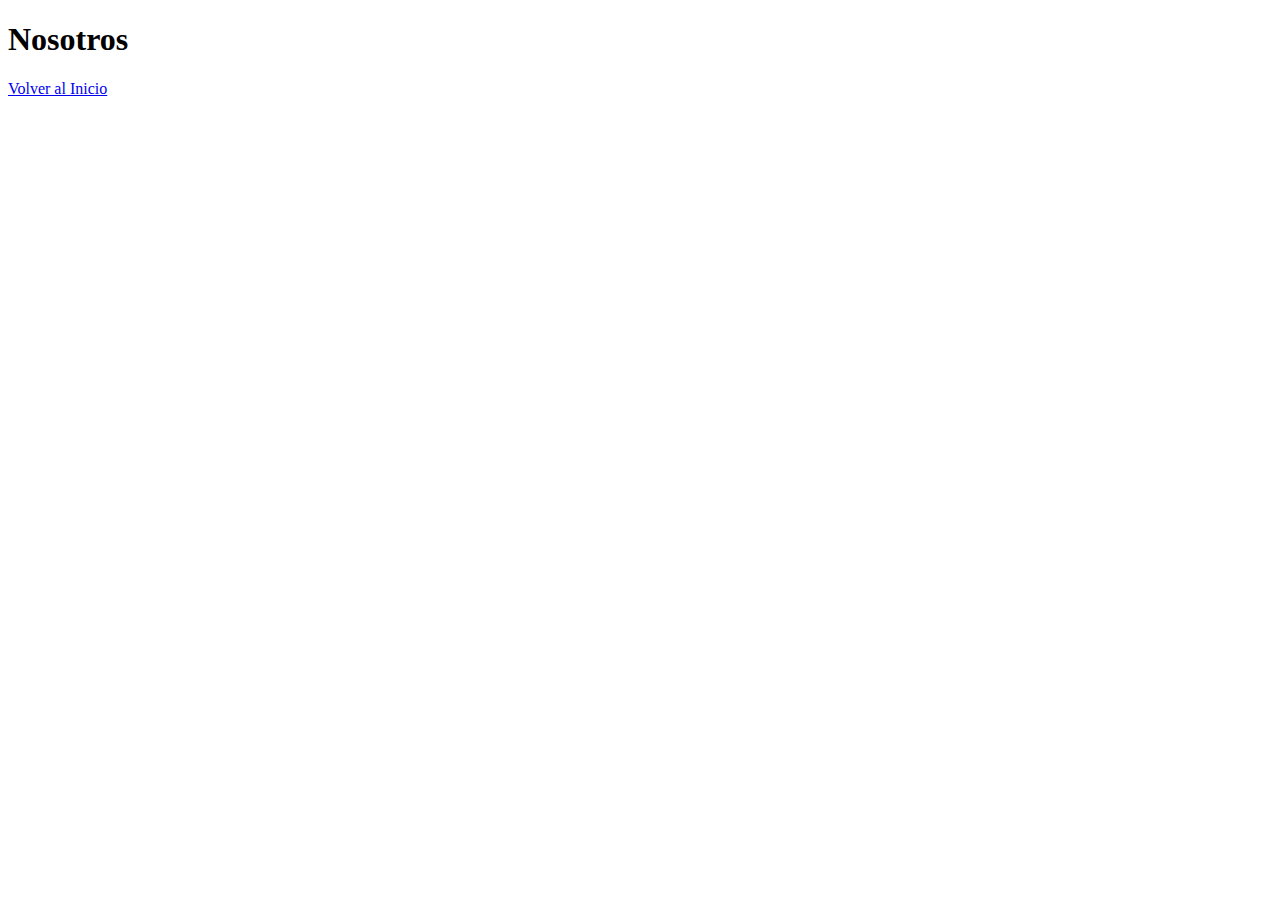
==== Ecommers/nosotros.html @ f2f8ec21 "cdd nosotrs added" ====
<!DOCTYPE html>
<html lang="en">
<head>
    <meta charset="UTF-8">
    <meta name="viewport" content="width=device-width, initial-scale=1.0">
    <title>Nosotros</title>
</head>
<body>
    <h1>Nosotros</h1>
    <a href="./index.html">Volver al Inicio</a>
</body>
</html>
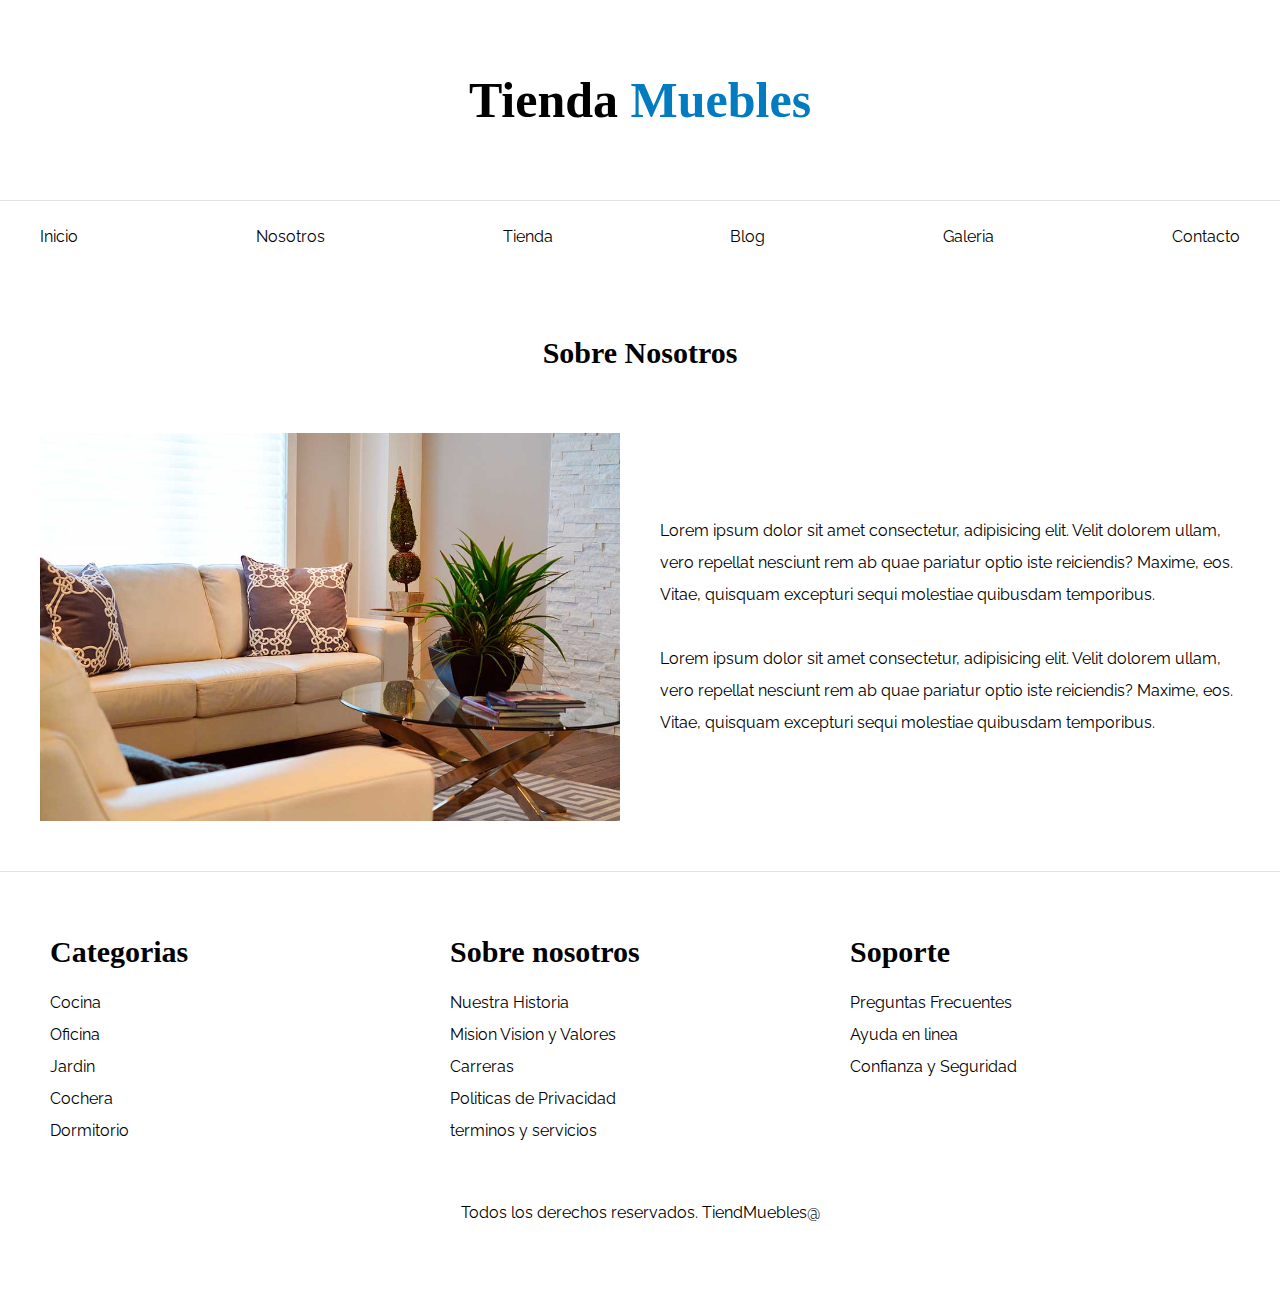
==== commit 9c873186: "nosotros css style" ====
--- a/Ecommers/nosotros.html
+++ b/Ecommers/nosotros.html
@@ -1,12 +1,125 @@
-<!DOCTYPE html>
-<html lang="en">
-<head>
+<!DOCTYPE html> <!-- Para definir la version de hmtl   -->
+<html lang="zxx">
+
+<head> <!-- Aqui va informacion meta informacion del sitio que es importante para el navegador -->
     <meta charset="UTF-8">
     <meta name="viewport" content="width=device-width, initial-scale=1.0">
-    <title>Nosotros</title>
+    <title>Ecommerce - Nosotros</title> <!-- Titulo del sitio  -->
+    <link rel="stylesheet" href="css/normalize.css">
+    <link rel="preconnect" href="https://fonts.googleapis.com">
+    <link rel="preconnect" href="https://fonts.gstatic.com" crossorigin>
+    <link href="https://fonts.googleapis.com/css2?family=Raleway:ital,wght@0,100..900;1,100..900&display=swap"
+        rel="stylesheet">
+    <link rel="stylesheet" href="css/style.css">
 </head>
+
 <body>
-    <h1>Nosotros</h1>
-    <a href="./index.html">Volver al Inicio</a>
+    <!-- El body es la seccion para mostrar la infromacion en la pagina... Todo lo que quieras mostrar en la pantalla-->
+
+
+    <!-- Etiqueetas de textos -->
+    <!-- 
+Tods tienen etiquetas de apertura y de cierre 
+ <p></p> Parrafos
+ <h1></h1> head
+ <h2></h2>
+ <h3></h3> 
+-->
+
+    <!-- Los heading son para nuevas secciones o para resltar el contindio mas importante-->
+    <!-- Estructurar tu codigo HTML -->
+    <!-- Estrucutrar tu codigo hara que tu codigo sea mas escalable -->
+
+    <!-- <header></header>  Parte superior de un sitio web o un elemento -->
+    <!-- <footer></footer>  Parte inferior de un sito web o un elemento -->
+    <!-- <nav></nav>   Gruppo de enlaces o navegacion -->
+    <!-- <main></main>  Contenido principal de un archivo .html solo 1 por archivo -->
+    <!-- <section></section>  Cuando el primer hijo es un Heading e introduce una nueva seccion-->
+    <!-- <aside></aside>  El contenido que acompa;a al princial -->
+    <!-- <div></div>  Cuando ninguno de los anteriores se pede utilizar -->
+
+    <header>
+        <h1 class="nombre-sitio">Tienda <span>Muebles</span></h1> <!-- solo es permitodo uno por pagina -->
+    </header>
+
+    <div class="container-nav">
+        <nav class="navegacion-principal container">
+            <a href="index.html">Inicio</a>
+            <a href="nosotros.html">Nosotros</a>
+            <a href="tienda.html">Tienda</a>
+            <a href="blog.html">Blog</a>
+            <a href="galeria.html">Galeria</a>
+            <a href="contacto.html">Contacto</a>
+        </nav>
+    </div>
+
+
+    <!-- El main define cual es la informacion mas importante de la pagina lo mas relevante para eso se uusa el main -->
+    <main class="container contenido-principal">
+        <!-- Solo dos o tres por pagina -->
+        <h2 class="text-center"> Sobre Nosotros</h2>
+
+        <div class="contenido-nosotros">
+            <div class="imagen">
+                <img src="imgs/nosotros.jpg" alt="Imagen nosotros">
+            </div>
+            
+            <div class="informacion-nosotros">
+                <p>
+                    Lorem ipsum dolor sit amet consectetur, adipisicing elit. Velit dolorem ullam, vero repellat nesciunt
+                    rem ab quae pariatur optio iste reiciendis? Maxime, eos. Vitae, quisquam excepturi sequi molestiae
+                    quibusdam temporibus.
+                </p>
+                
+                <p>
+                    Lorem ipsum dolor sit amet consectetur, adipisicing elit. Velit dolorem ullam, vero repellat nesciunt
+                    rem ab quae pariatur optio iste reiciendis? Maxime, eos. Vitae, quisquam excepturi sequi molestiae
+                    quibusdam temporibus.
+                </p>
+                
+            </div>
+        </div>
+    </main>
+
+
+
+    <footer class="site-footer">
+        <div class="footer-grid container">
+            <div>
+                <h3>Categorias</h3>
+                <nav class="footer-menu">
+                    <a href="#">Cocina</a>
+                    <a href="#">Oficina</a>
+                    <a href="#">Jardin</a>
+                    <a href="#">Cochera</a>
+                    <a href="#">Dormitorio</a>
+                </nav>
+            </div>
+            <div>
+                <h3>Sobre nosotros</h3>
+                <nav class="footer-menu">
+                    <a href="#">Nuestra Historia</a>
+                    <a href="#">Mision Vision y Valores</a>
+                    <a href="#">Carreras</a>
+                    <a href="#">Politicas de Privacidad</a>
+                    <a href="#">terminos y servicios</a>
+                </nav>
+            </div>
+            <div>
+                <h3>Soporte</h3>
+                <nav class="footer-menu">
+                    <a href="#">Preguntas Frecuentes</a>
+                    <a href="#">Ayuda en linea</a>
+                    <a href="#">Confianza y Seguridad</a>
+                </nav>
+            </div>
+        </div>
+        <p class="copyright">Todos los derechos reservados. TiendMuebles@</p>
+    </footer>
+
+
+
+
 </body>
+
 </html>--- a/Ecommers/css/style.css
+++ b/Ecommers/css/style.css
@@ -0,0 +1,483 @@
+/* Con este snippet aplica el box sizing y respeta el wid de tus box  */
+*, *:before, *:after{
+    box-sizing: inherit;
+}
+
+html {
+    box-sizing: border-box;
+    font-size: 62.5%; /* 1rem = 10px*/
+}
+
+/* h1 {
+    color: #000;
+} */
+
+body {
+    font-family: "Raleway", sans-serif;
+    font-size: 1.6rem;
+    line-height: 2; /*Interlineado distancia entre lineas de texto*/
+}
+
+h1, h2, h3{
+    font-family: "Playfair Display", serif;
+    margin: 0 0 5rem 0 ; /*Todos los pading y marguin titnene margenes*/
+    
+}
+
+h1 {
+    font-size: 5rem;
+}
+h2 {
+ font-size: 3rem;
+}
+
+h3 {
+    font-size: 3rem;
+}
+
+img {
+    max-width: 100%;
+    display: block;
+}
+
+
+.btn {
+    background-color: #8cbc00;
+    display: block; /*tomar todo el ancho disponible*/
+    color: #fff;
+    text-transform: uppercase;
+    font-weight: 900;
+    padding: 1rem;
+    transition: background-color .3s ease-out ;
+    text-align: center;
+    border: none;
+}
+
+.btn:hover {
+    background-color: #769c02;
+    cursor: pointer;
+}
+
+
+
+/* Utilidades */
+.text-center{
+    text-align: center;
+}
+
+.max-width-30{
+    max-width: 30rem;
+}
+
+/* Especificidad */
+/* Esto es anidar elementos - Ve al h1 y busca un span y aplica el estlo */
+.nombre-sitio span{ 
+    color: #037bc0;
+}
+
+.nombre-sitio {
+    margin-top: 5rem;
+    text-align: center;
+}
+
+.container {
+    max-width: 120rem;
+    /* margin: 0 auto; */
+    margin-inline: auto; /* Propiedades nuevas de css */
+}
+
+/* Globales */
+
+/* Header y Navegacion */
+a{
+    text-decoration: none; /* Para eliminar la linea de abajo */
+    color: #000;
+}
+
+/* Felxbox solo afecta a los primero hijos del padre */
+
+.navegacion-principal {
+    /* border-top: 1px solid #e1e1e1; */
+    padding: 2rem 0rem; /* top rigth bottom left */
+    /* Como hacer que un elemento tenga flexbox o soporte las propiedades de flexbox */
+    display: flex; /* Con esto le estas diciendo que el elemtento tendra las propiedades de flex */
+    /* flex-direction: row; */
+    justify-content:  space-between;
+    /* align-items: center; */
+
+    /* Flex direcion --> */
+}
+
+.container-nav {
+    border-top: 0.1rem solid #e1e1e1;
+}
+
+
+.hero {
+    /* Por default las imagenes de fondo se repiten en automatico */
+    background-image: url(../imgs/principal.jpg);
+    background-repeat: no-repeat; /* para que no repita la imagen*/
+    background-size: cover; /* Para cubir todo el espacio restante con la imagen */
+    background-position: center center; /*Mostrar la parte que quiereas de la imagen  */
+    /* background-position: 1px 1px; */
+    height: 55rem; /* Para darle un tamanio al container */
+
+}
+
+
+/* Listado de categirias */
+
+.list-categories {
+    display: grid;
+    grid-template-columns: repeat(3, 1fr) ; /* 3 del mismo tamanio en este caso 3 elementos */
+    gap: 2rem; /* cuanta separacion quieres entre elementos */
+}
+
+.categorias{
+    padding-top: 5rem;
+}
+.categorias h2 {
+    text-align: center;
+}
+
+.categoria a {
+    text-align: center;
+    display: block;
+    padding: 2rem;
+    font-size: 2rem;
+}
+
+.categoria a:hover{
+    background-color: #037bc0;
+    color: #fff;
+    border-bottom-right-radius: 1rem;
+} 
+
+
+.sobre-nosotros {
+    /* Como se pue */
+    background-image: linear-gradient( to right, transparent 50%, #037bc0 50%, #037bc0 100% ), url(../imgs/nosotros.jpg);
+    padding: 10rem 0;
+    background-repeat: no-repeat;
+    background-position: center left;
+    background-size: 100%, 95rem;
+}
+
+.sobre-nosotros-grid {
+    display: flex;
+    justify-content: flex-end;
+
+}
+
+.texto-nosotros {
+    flex-basis: 50%;
+    padding-left: 10rem;
+    color: #fff;
+}
+
+.contenido-principal{
+    padding-top: 5rem;
+}
+
+.product {
+    background-color:  #037bc0;
+    color: white;
+}
+
+.texto-producto {
+    text-align: center;
+    counter-reset: #fff;
+    padding: 2rem;
+}
+
+.texto-producto h3{
+    margin: 0;
+
+}
+
+.texto-producto p{
+    margin: 0 0 .5rem 0;
+}
+
+.texto-producto .precio{
+    font-size: 2.5rem;
+    font-weight: 900;
+}
+
+
+.product:nth-child(1) {
+    grid-column-start: 1;
+    grid-column-end: 7;
+    display: grid;
+    grid-template-columns: 3fr 1fr;
+}
+
+.product:nth-child(1) img{
+    height: 48rem;
+    width: 100%;
+    object-fit: cover;
+}
+
+.product:nth-child(2) {
+    grid-column-start: 1;
+    grid-column-end: 4;
+}
+
+.product:nth-child(3) img,
+.product:nth-child(2) img{
+    height: 30rem;
+    width: 100%;
+    object-fit: cover;
+}
+
+.product:nth-child(3) {
+    grid-column-start: 4;
+    grid-column-end: 7;
+}
+
+.product:nth-child(4) {
+    grid-column-start: 1;
+    grid-column-end: 3;
+}
+
+.product:nth-child(5) {
+    grid-column-start: 3;
+    grid-column-end: 5;
+}
+.product:nth-child(6) {
+    grid-column-start: 5;
+    grid-column-end: 7;
+}
+
+.product:nth-child(4) img,
+.product:nth-child(5) img,
+.product:nth-child(6) img
+{
+    height: 30rem;
+    width: 100%;
+    object-fit: cover;
+}
+
+.list-products{
+    display: grid;
+    grid-template-columns: repeat(6, 1fr);
+    /* column-gap: 2rem;
+    row-gap: 2rem; */
+    gap: 2rem;
+}
+
+
+/* Footer */
+.site-footer {
+
+    margin-top: 5rem;
+    padding: 5rem ;
+    border-top: 1px solid #e1e1e1;
+
+}
+
+/* .footer-flex {
+
+    display: flex;
+    gap: 2rem;
+    
+}
+
+.footer-flex div {
+    flex: 1; Factor de crecimiento de un div
+} */
+
+.site-footer h3 {
+    margin-bottom: .5rem;
+}
+
+
+.footer-grid {
+    display: grid;
+    grid-template-columns: repeat(3, 1fr);
+    gap: 2rem;
+}
+
+.copyright {
+    margin-top: 5rem;
+    text-align: center;
+}
+
+.footer-menu a {
+
+    display: block;
+
+}
+
+
+.contenido-nosotros {
+    display: grid;
+    grid-template-columns: 1fr 2fr;
+    grid-template-columns: repeat(auto-fit, minmax(25rem, 1fr));
+    column-gap: 4rem;
+
+}
+
+.imagen {
+}
+
+.informacion-nosotros {
+    display: flex;
+    flex-direction: column;
+    justify-content: center;
+}
+
+
+/* Blog */
+
+.contenedor-blog{
+    display: grid;
+    grid-template-columns: 2fr 1fr;
+    column-gap: 4rem;
+}
+
+.entrada {
+    border-bottom: 2px solid #e1e1e1;
+    padding-bottom: 4rem;
+    margin-bottom: 2rem;
+}
+
+.entrada-meta {
+    display: flex;
+    justify-content: space-between;
+}
+
+.entrada-meta p {
+    font-weight: bold;
+}
+
+.entrada-meta span {
+    color: #037bc0;
+}
+
+.contenido-entrada-blog{
+    width: 60rem;
+    margin: 0 auto;
+}
+
+
+/* Galeria */
+
+.galeria {
+    list-style: none;
+    padding: 0;
+    margin: 0;
+    display: grid;
+    grid-template-columns:repeat(3, 1fr);
+    gap: 2rem;
+}
+
+
+.galeria img {
+    height: 40rem;
+    width: 40rem;
+    object-fit: cover;
+}
+
+.formulario {
+    max-width: 60rem;
+    margin: 0 auto;
+}
+
+.formulario fieldset {
+    border: 1px solid black;
+    margin-bottom: 2rem;
+
+}
+
+.formulario legend {
+    background-color: #005485;
+    width: 100%;
+    text-align: center;
+    color: #fff;
+    text-transform: uppercase;
+    font-weight: 900;
+    padding: 1rem;
+    margin-bottom: 4rem;
+}
+
+.campo {
+    display: flex;
+    margin-bottom: 2rem;
+}
+
+.campo label {
+    flex-basis: 10rem;
+}
+
+.campo input[type="text"], 
+.campo input[type="tel"],
+.campo input[type="email"],
+.campo input[type="email"],
+.campo input:not([type="radio"]),
+.campo textarea, 
+.campo select
+{
+    flex: 1;
+    border: 1px solid #e1e1e1;
+    padding: 1rem;
+}
+
+/* .entrada:last-of-type{
+    border: none;
+} */
+
+/* .sobre-nosotros-grid {
+    display: grid;
+    grid-template-columns: repeat(2, 1fr);
+    column-gap: 4rem;
+}
+
+.texto-nosotros{
+    grid-column: 2 / 3;
+    color: #fff;
+} */
+
+/* Box Model */
+
+/* .sobre-nosotros { */
+    /* background-color: red;
+    width: 200px;
+    padding: 25px; */
+    /* box-sizing: border-box; Respeta el width asignado */
+    /* box-sizing: content-box; se adapta y el incrementa el width */
+/* } */
+
+
+/* Displays */
+    /* display: inline; // no puedes ponerle width ni higth
+    display: block; si se puedo poner with y higth
+    display: inline-block;  a este tambien */
+
+
+
+/* .navegacion {
+    background-color: #e1e1e1 ;
+}
+
+.navegacion a{
+    text-transform: uppercase;
+} */
+
+/* Modulos, BEM, SMACSS */
+
+
+
+/* nav a {
+    text-transform: uppercase;
+}
+
+.navegacion a{
+    text-transform: lowercase;
+} */
+
+/* Los id son mas pesados no los uses mucho */
+/* El id es mas importne que una class y que una etiqueta normal  */
+/* #navegacion a{
+    text-transform: capitalize;
+} */